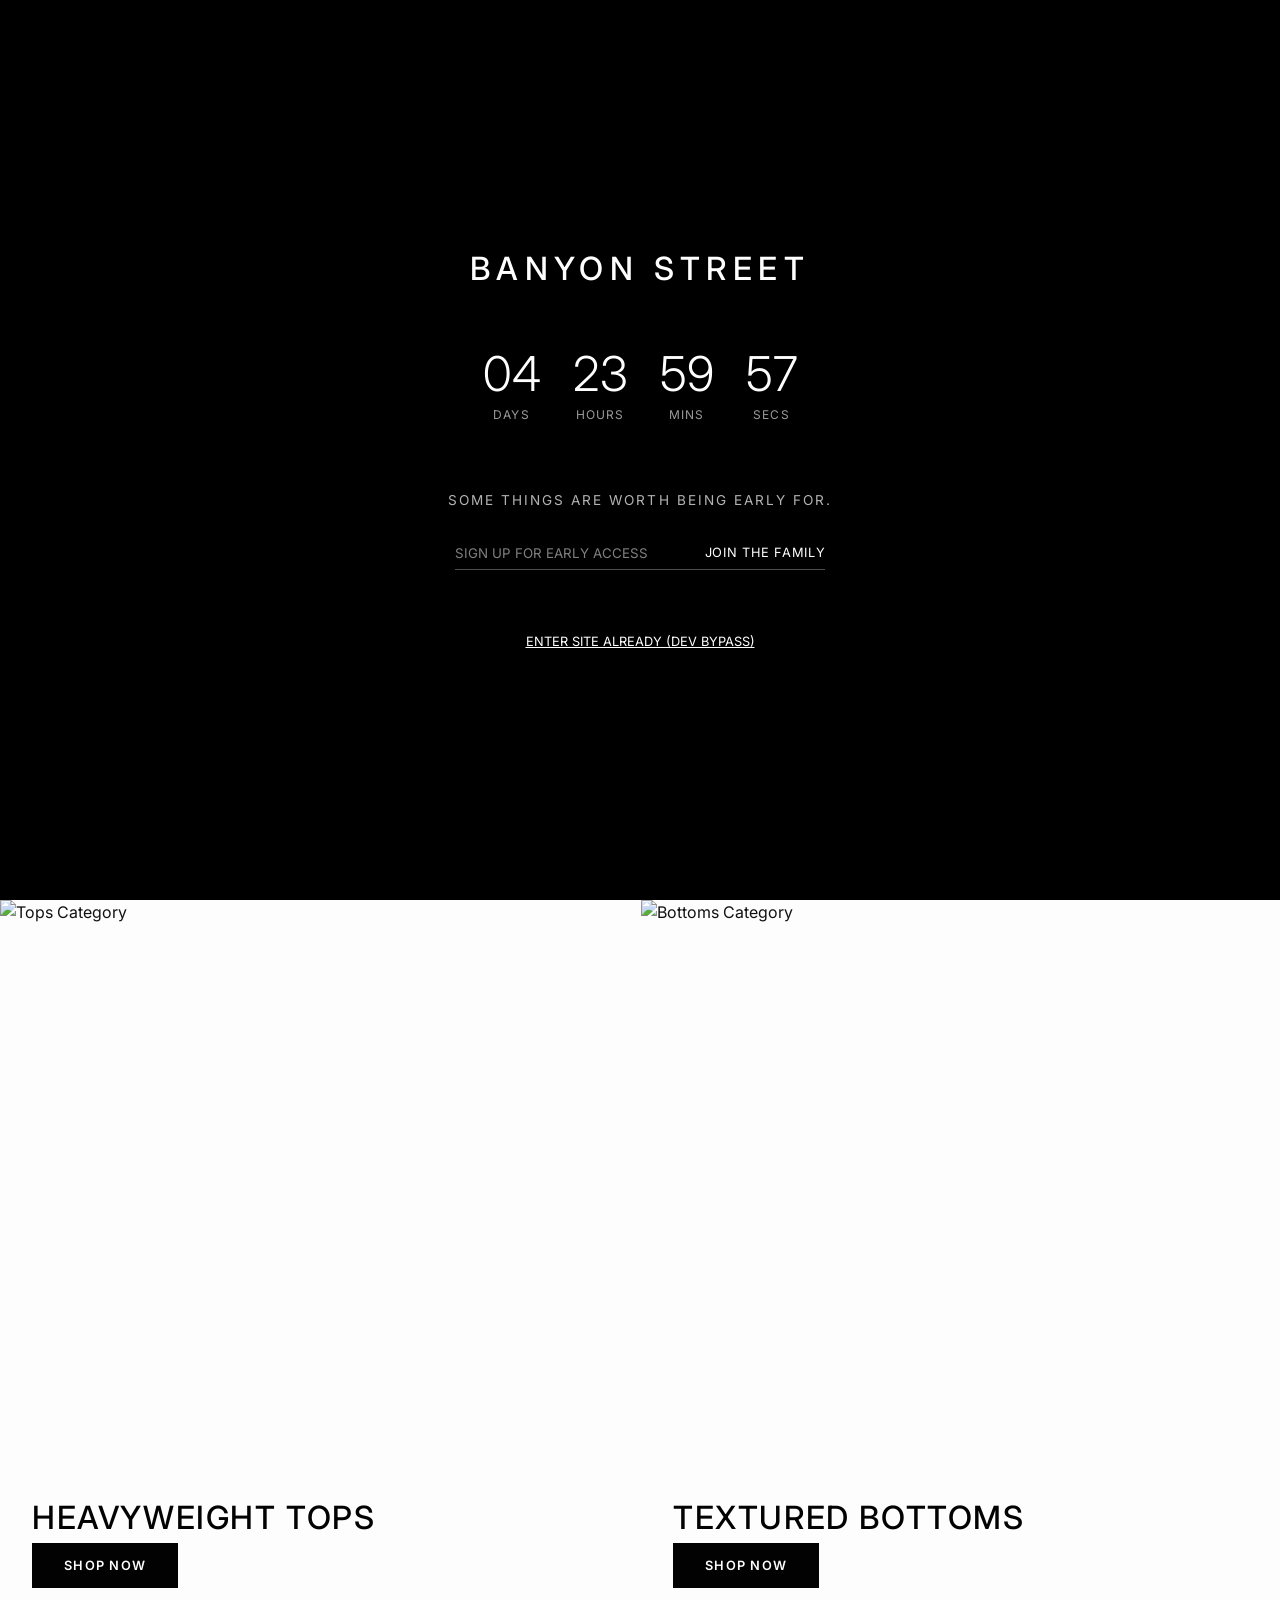
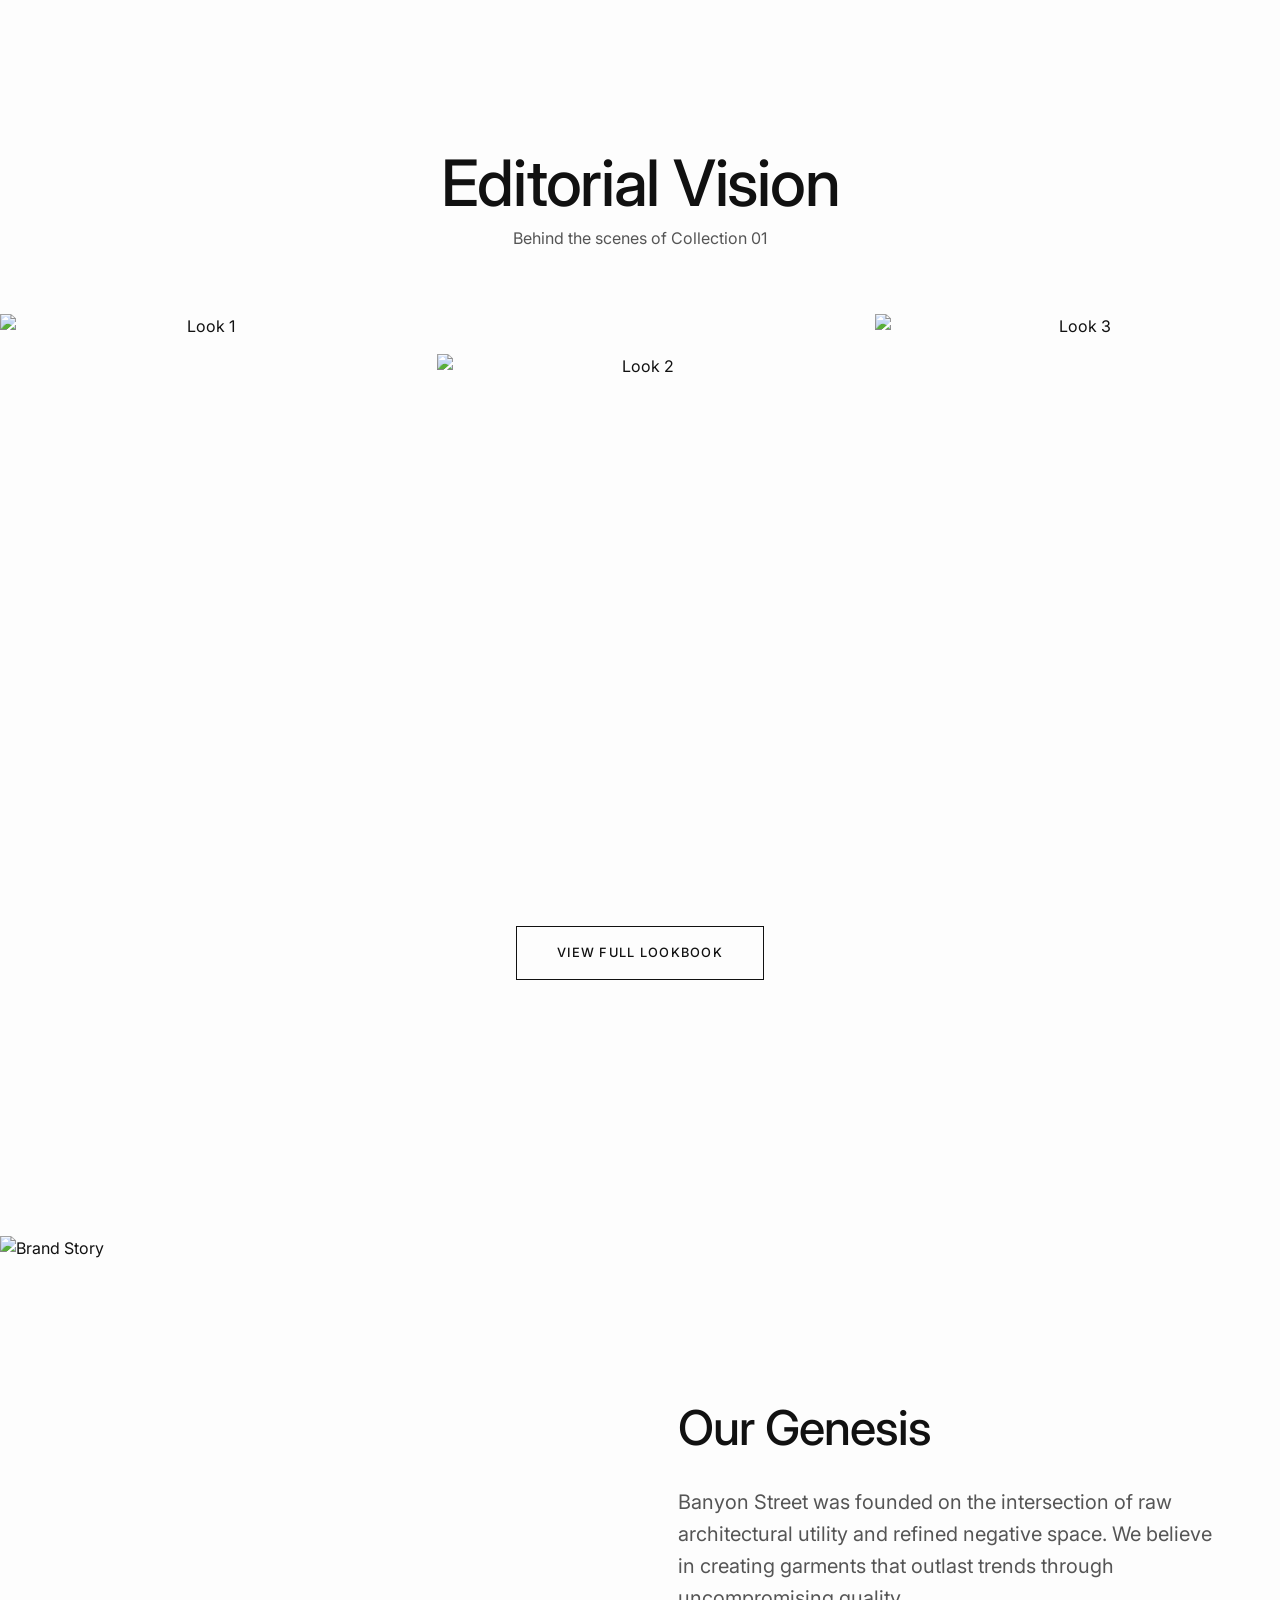
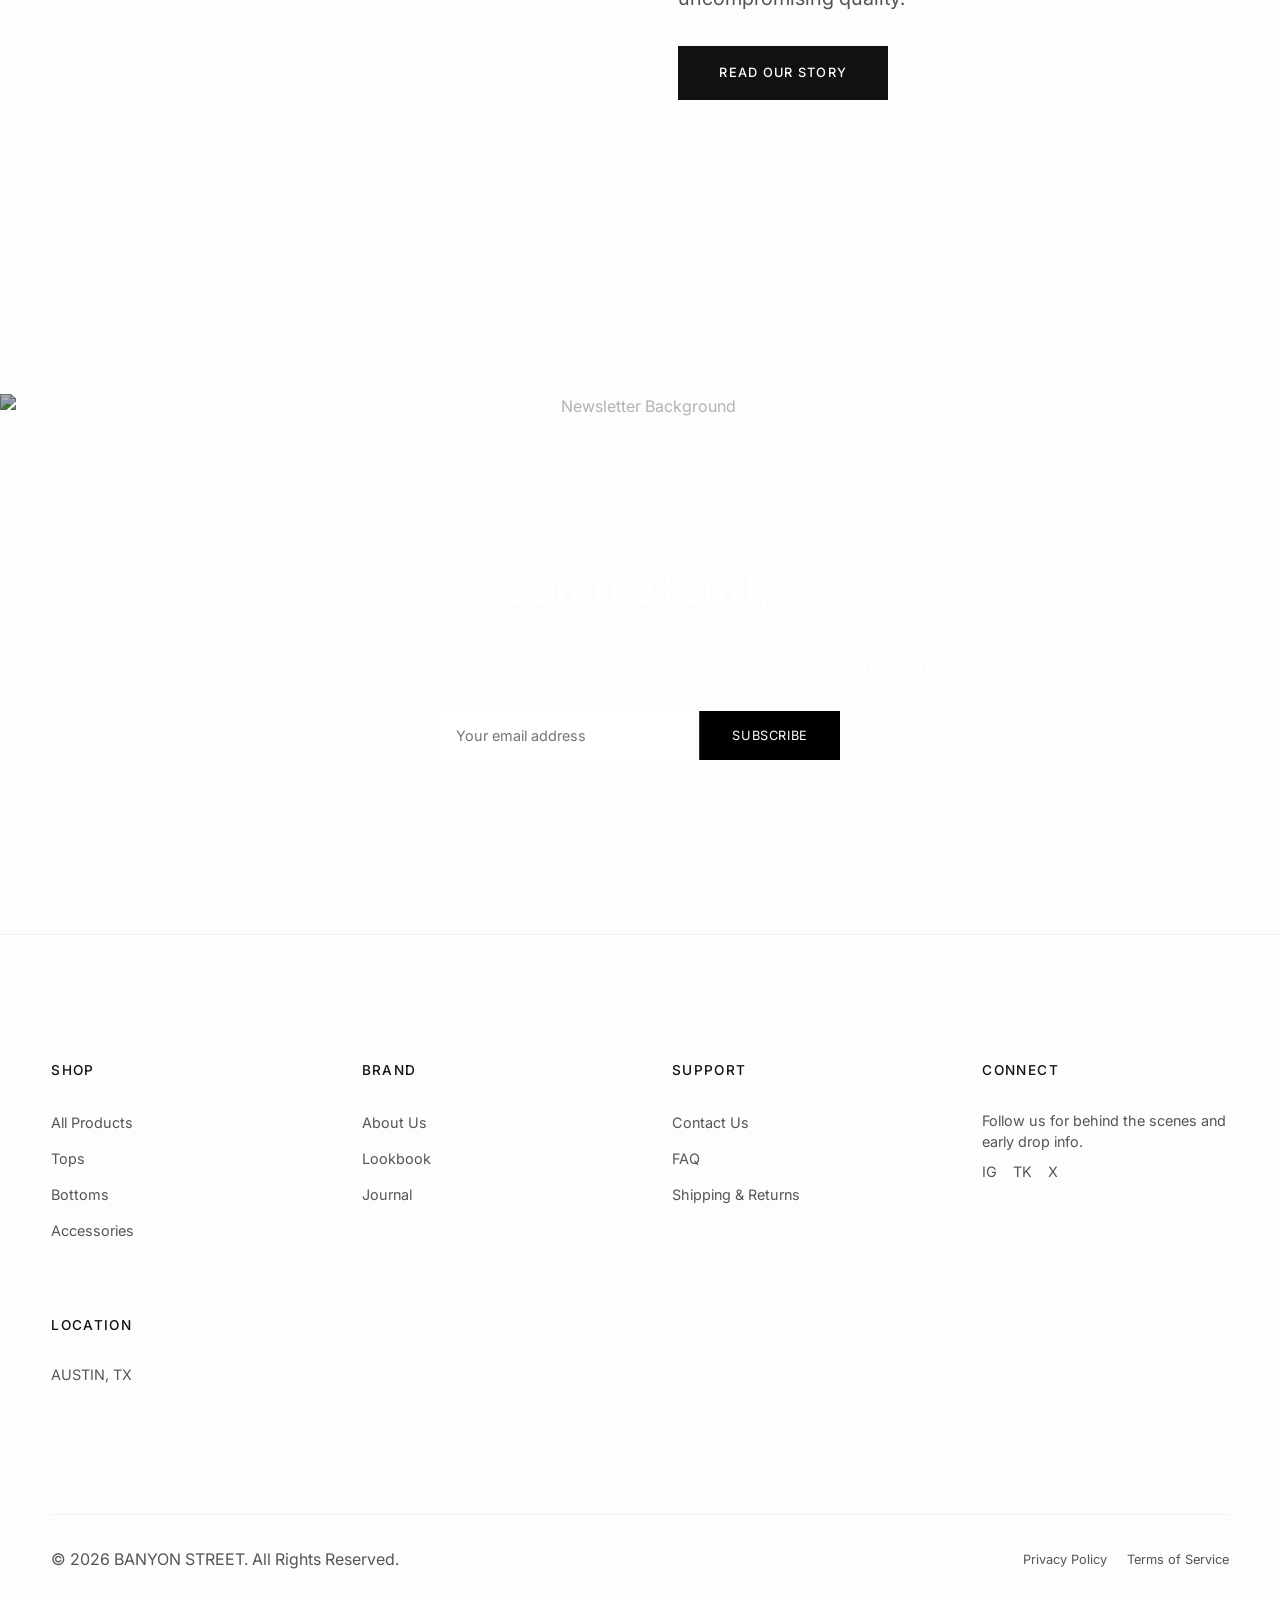
==== index.html @ d1391014 "Initial commit: Banyon Street website with updated brand copy" ====
<!DOCTYPE html>
<html lang="en">
<head>
    <meta charset="UTF-8">
    <meta name="viewport" content="width=device-width, initial-scale=1.0">
    <title>BANYON STREET | Premium Editorial E-Commerce</title>
    <!-- Google Fonts: Inter -->
    <link rel="preconnect" href="https://fonts.googleapis.com">
    <link rel="preconnect" href="https://fonts.gstatic.com" crossorigin>
    <link href="https://fonts.googleapis.com/css2?family=Inter:wght@300;400;500;600&display=swap" rel="stylesheet">
    <link rel="stylesheet" href="styles.css">
</head>
<body>

    <!-- Locked Screen Overlay -->
    <div id="locked-screen">
        <h1 class="locked-brand fade-in">BANYON STREET</h1>
        <div class="countdown fade-in">
            <div class="time-block"><span class="time-val" id="days">00</span><span class="time-label">Days</span></div>
            <div class="time-block"><span class="time-val" id="hours">00</span><span class="time-label">Hours</span></div>
            <div class="time-block"><span class="time-val" id="mins">00</span><span class="time-label">Mins</span></div>
            <div class="time-block"><span class="time-val" id="secs">00</span><span class="time-label">Secs</span></div>
        </div>
        <p class="locked-tagline fade-in" style="max-width: 500px; text-align: center; font-size: 0.85rem; letter-spacing: 0.15em; line-height: 1.8; margin-bottom: 2rem; color: rgba(255,255,255,0.7);">SOME THINGS ARE WORTH BEING EARLY FOR.</p>
        <div class="locked-form fade-in">
            <input type="email" placeholder="SIGN UP FOR EARLY ACCESS">
            <button>Join The Family</button>
        </div>
        <button id="enter-site-btn" class="enter-site fade-in">ENTER SITE ALREADY (DEV BYPASS)</button>
    </div>

    <!-- Header / Navigation -->
    <header>
        <div class="logo"><a href="index.html">Banyon Street</a></div>
        <nav class="nav-links">
            <a href="index.html">Home</a>
            <a href="shop.html">Shop</a>
            <a href="lookbook.html">Lookbook</a>
            <a href="about.html">About</a>
            <a href="contact.html">Contact</a>
        </nav>
        <div class="cart-icon">
            <a href="#">Cart (0)</a>
        </div>
    </header>

    <!-- Main Content -->
    <main>
        <!-- Hero Section -->
        <section class="hero">
            <img src="https://images.unsplash.com/photo-1515886657613-9f3515b0c78f?ixlib=rb-4.0.3&auto=format&fit=crop&w=2000&q=80" alt="Editorial Fashion Hero" class="hero-img">
            <div class="hero-content">
                <h1 class="fade-in">SOME FEELINGS NEVER FADE.</h1>
                <p class="fade-in">SOME THINGS WERE ALWAYS MEANT TO LAST. THERE IS BEAUTY AND WONDER RIGHT WHERE YOU ARE. WELCOME TO BANYON STREET.</p>
            </div>
        </section>

        <!-- Featured Collections -->
        <section class="featured-collections">
            <a href="shop.html" class="collection-item">
                <img src="https://images.unsplash.com/photo-1620799140408-edc6dcb6d633?ixlib=rb-4.0.3&auto=format&fit=crop&w=1000&q=80" alt="Tops Category" class="collection-img">
                <div class="collection-info fade-in">
                    <h3>Heavyweight Tops</h3>
                    <span class="btn">Shop Now</span>
                </div>
            </a>
            <a href="shop.html" class="collection-item">
                <img src="https://images.unsplash.com/photo-1542272604-787c3835535d?ixlib=rb-4.0.3&auto=format&fit=crop&w=1000&q=80" alt="Bottoms Category" class="collection-img">
                <div class="collection-info fade-in">
                    <h3>Textured Bottoms</h3>
                    <span class="btn">Shop Now</span>
                </div>
            </a>
        </section>

        <!-- Lookbook Tease -->
        <section class="section-padding container lookbook-teaser">
            <div class="section-header fade-in">
                <h2>Editorial Vision</h2>
                <p>Behind the scenes of Collection 01</p>
            </div>
            <div class="lookbook-grid">
                <img src="https://images.unsplash.com/photo-1534528741775-53994a69daeb?ixlib=rb-4.0.3&auto=format&fit=crop&w=1000&q=80" alt="Look 1" class="fade-in">
                <img src="https://images.unsplash.com/photo-1512436991641-6745cdb1723f?ixlib=rb-4.0.3&auto=format&fit=crop&w=1000&q=80" alt="Look 2" class="fade-in" style="margin-top: 40px;">
                <img src="https://images.unsplash.com/photo-1492633423870-43d1cd2775eb?ixlib=rb-4.0.3&auto=format&fit=crop&w=1000&q=80" alt="Look 3" class="fade-in">
            </div>
            <div style="margin-top: var(--spacing-md);" class="fade-in">
                <a href="lookbook.html" class="btn btn-primary">View Full Lookbook</a>
            </div>
        </section>

        <!-- About Tease -->
        <section class="section-padding container">
            <div class="about-tease">
                <img src="https://images.unsplash.com/photo-1483985988355-763728e1935b?ixlib=rb-4.0.3&auto=format&fit=crop&w=1000&q=80" alt="Brand Story" class="about-tease-img fade-in">
                <div class="about-tease-content fade-in">
                    <h2>Our Genesis</h2>
                    <p>Banyon Street was founded on the intersection of raw architectural utility and refined negative space. We believe in creating garments that outlast trends through uncompromising quality.</p>
                    <a href="about.html" class="btn">Read Our Story</a>
                </div>
            </div>
        </section>

        <!-- Email Sign Up Overlay -->
        <section class="newsletter-section">
            <img src="https://images.unsplash.com/photo-1441984904996-e0b6ba687e04?ixlib=rb-4.0.3&auto=format&fit=crop&w=2000&q=80" alt="Newsletter Background" class="newsletter-bg">
            <div class="newsletter-content fade-in">
                <h2>Join The Family</h2>
                <p>SOME THINGS ARE WORTH BEING EARLY FOR.<br>Sign up for early access on the latest product releases, special offers and news.</p>
                <form class="newsletter-form">
                    <input type="email" placeholder="Your email address" required>
                    <button type="submit">Subscribe</button>
                </form>
            </div>
        </section>
    </main>

    <!-- Footer -->
    <footer>
        <div class="footer-top">
            <div class="footer-col">
                <h4>Shop</h4>
                <ul>
                    <li><a href="shop.html">All Products</a></li>
                    <li><a href="shop.html">Tops</a></li>
                    <li><a href="shop.html">Bottoms</a></li>
                    <li><a href="shop.html">Accessories</a></li>
                </ul>
            </div>
            <div class="footer-col">
                <h4>Brand</h4>
                <ul>
                    <li><a href="about.html">About Us</a></li>
                    <li><a href="lookbook.html">Lookbook</a></li>
                    <li><a href="contact.html">Journal</a></li>
                </ul>
            </div>
            <div class="footer-col">
                <h4>Support</h4>
                <ul>
                    <li><a href="contact.html">Contact Us</a></li>
                    <li><a href="contact.html">FAQ</a></li>
                    <li><a href="contact.html">Shipping & Returns</a></li>
                </ul>
            </div>
            <div class="footer-col">
                <h4>Connect</h4>
                <p style="font-size: 0.9rem; margin-bottom: 0.5rem;">Follow us for behind the scenes and early drop info.</p>
                <div class="social-icons">
                    <a href="#">IG</a>
                    <a href="#">TK</a>
                    <a href="#">X</a>
                </div>
            </div>
            <div class="footer-col">
                <h4>Location</h4>
                <p style="font-size: 0.9rem;">AUSTIN, TX</p>
            </div>
        </div>
        <div class="footer-bottom">
            <p>&copy; 2026 BANYON STREET. All Rights Reserved.</p>
            <div>
                <a href="#" style="margin-right: 1rem;">Privacy Policy</a>
                <a href="#">Terms of Service</a>
            </div>
        </div>
    </footer>

    <script src="script.js"></script>
</body>
</html>
---- styles.css ----
:root {
  /* Design System */
  --color-bg: #fdfdfd;
  --color-text: #111111;
  --color-accent: #555555;
  --color-light-gray: #f0f0f0;
  --color-border: #e0e0e0;
  --color-locked-bg: #000000;
  --color-locked-text: #ffffff;

  --font-primary: 'Inter', sans-serif;

  --spacing-xs: 0.5rem;
  --spacing-sm: 1rem;
  --spacing-md: 2rem;
  --spacing-lg: 4rem;
  --spacing-xl: 8rem;

  --transition-smooth: all 0.6s cubic-bezier(0.16, 1, 0.3, 1);
  --transition-fast: all 0.3s ease;
}

/* Reset */
*,
*::before,
*::after {
  box-sizing: border-box;
  margin: 0;
  padding: 0;
}

html {
  font-size: 16px;
  scroll-behavior: smooth;
}

body {
  font-family: var(--font-primary);
  background-color: var(--color-bg);
  color: var(--color-text);
  line-height: 1.5;
  -webkit-font-smoothing: antialiased;
  -moz-osx-font-smoothing: grayscale;
  overflow-x: hidden;
}

img {
  max-width: 100%;
  display: block;
  object-fit: cover;
}

a {
  color: inherit;
  text-decoration: none;
  transition: var(--transition-fast);
}

ul {
  list-style: none;
}

button {
  border: none;
  background: none;
  font-family: inherit;
  cursor: pointer;
  color: inherit;
}

/* Typography */
h1,
h2,
h3,
h4,
h5,
h6 {
  font-weight: 500;
  line-height: 1.1;
  letter-spacing: -0.02em;
}

h1 {
  font-size: clamp(3rem, 8vw, 6rem);
  text-transform: uppercase;
}

h2 {
  font-size: clamp(2rem, 5vw, 4rem);
}

h3 {
  font-size: 1.5rem;
  text-transform: uppercase;
  letter-spacing: 0.05em;
}

p {
  font-size: 1rem;
  color: var(--color-accent);
  font-weight: 400;
}

.caption {
  font-size: 0.85rem;
  text-transform: uppercase;
  letter-spacing: 0.1em;
  color: var(--color-accent);
}

/* Utilities */
.container {
  width: 100%;
  padding: 0 4vw;
}

.section-padding {
  padding: var(--spacing-xl) 0;
}

.btn {
  display: inline-flex;
  align-items: center;
  justify-content: center;
  padding: 1rem 2.5rem;
  border: 1px solid var(--color-text);
  background: var(--color-text);
  color: var(--color-bg);
  text-transform: uppercase;
  letter-spacing: 0.1em;
  font-size: 0.8rem;
  font-weight: 500;
  transition: all 0.4s cubic-bezier(0.25, 0.46, 0.45, 0.94);
  position: relative;
  overflow: hidden;
}

.btn:hover {
  background: transparent;
  color: var(--color-text);
}

.btn-primary {
  background: transparent;
  color: var(--color-text);
}

.btn-primary:hover {
  background: var(--color-text);
  color: var(--color-bg);
}

.collection-info .btn {
  background: #fff;
  color: #000;
  border: none;
  border-radius: 0;
  font-weight: 600;
  padding: 0.8rem 2rem;
  box-shadow: 0 4px 15px rgba(0, 0, 0, 0.1);
}

.collection-info .btn:hover {
  background: #000;
  color: #fff;
  transform: translateY(-2px);
}

.fade-in {
  opacity: 0;
  transform: translateY(20px);
  transition: opacity 1s ease-out, transform 1s ease-out;
}

.fade-in.visible {
  opacity: 1;
  transform: translateY(0);
}

/* Header & Nav */
header {
  position: fixed;
  top: 0;
  left: 0;
  width: 100%;
  z-index: 100;
  padding: var(--spacing-md) 4vw;
  display: flex;
  justify-content: space-between;
  align-items: center;
  mix-blend-mode: difference;
  color: #fff;
}

.logo {
  font-size: 1.5rem;
  font-weight: 600;
  letter-spacing: -0.03em;
  text-transform: uppercase;
}

.nav-links {
  display: flex;
  gap: var(--spacing-md);
}

.nav-links a {
  font-size: 0.9rem;
  text-transform: uppercase;
  letter-spacing: 0.05em;
  font-weight: 500;
}

.nav-links a:hover {
  opacity: 0.6;
}

.cart-icon {
  font-size: 0.9rem;
  text-transform: uppercase;
}

/* Locked Screen (Drop Waitlist) */
#locked-screen {
  position: fixed;
  top: 0;
  left: 0;
  width: 100vw;
  height: 100vh;
  background-color: var(--color-locked-bg);
  color: var(--color-locked-text);
  z-index: 1000;
  display: flex;
  flex-direction: column;
  justify-content: center;
  align-items: center;
  text-align: center;
  transition: opacity 1s ease;
}

#locked-screen.hidden {
  opacity: 0;
  pointer-events: none;
}

.locked-brand {
  font-size: 2rem;
  margin-bottom: var(--spacing-lg);
  letter-spacing: 0.2em;
}

.countdown {
  display: flex;
  gap: var(--spacing-md);
  margin-bottom: var(--spacing-lg);
}

.time-block {
  display: flex;
  flex-direction: column;
}

.time-val {
  font-size: 3rem;
  font-weight: 300;
  line-height: 1;
}

.time-label {
  font-size: 0.75rem;
  text-transform: uppercase;
  letter-spacing: 0.1em;
  opacity: 0.6;
  margin-top: 0.5rem;
}

.locked-form {
  display: flex;
  border-bottom: 1px solid rgba(255, 255, 255, 0.3);
  padding-bottom: 0.5rem;
}

.locked-form input {
  background: none;
  border: none;
  color: white;
  outline: none;
  font-family: var(--font-primary);
  /* Fix layout */
  width: 250px;
}

.locked-form input::placeholder {
  color: rgba(255, 255, 255, 0.5);
}

.locked-form button {
  color: white;
  text-transform: uppercase;
  font-size: 0.8rem;
  letter-spacing: 0.05em;
}

.enter-site {
  margin-top: var(--spacing-lg);
  font-size: 0.8rem;
  text-decoration: underline;
  opacity: 0.5;
  cursor: pointer;
}

.enter-site:hover {
  opacity: 1;
}

/* Hero Section */
.hero {
  height: 100vh;
  width: 100%;
  position: relative;
  overflow: hidden;
}

.hero-img {
  width: 100%;
  height: 100%;
  object-fit: cover;
  transform: scale(1.05);
  /* For slight pan animation */
  animation: subtleZoom 20s infinite alternate linear;
}

@keyframes subtleZoom {
  0% {
    transform: scale(1);
  }

  100% {
    transform: scale(1.1);
  }
}

.hero-content {
  position: absolute;
  top: 50%;
  left: 50%;
  transform: translate(-50%, -50%);
  text-align: center;
  color: #fff;
  width: 100%;
  padding: 0 4vw;
}

.hero h1 {
  margin-bottom: var(--spacing-sm);
  mix-blend-mode: difference;
}

.hero p {
  color: #fff;
  font-size: 1.25rem;
  opacity: 0.9;
  letter-spacing: 0.05em;
  text-transform: uppercase;
  mix-blend-mode: difference;
}

/* Featured Collections */
.featured-collections {
  display: grid;
  grid-template-columns: repeat(2, 1fr);
  gap: 2px;
  background: var(--color-bg);
}

.collection-item {
  position: relative;
  height: 80vh;
  overflow: hidden;
  display: block;
}

.collection-img {
  width: 100%;
  height: 100%;
  transition: transform 0.8s ease;
}

.collection-item:hover .collection-img {
  transform: scale(1.03);
}

.collection-info {
  position: absolute;
  bottom: var(--spacing-md);
  left: var(--spacing-md);
  color: #fff;
  /* Ensure contrast, maybe require image overlay or mix-blend */
  z-index: 2;
  mix-blend-mode: difference;
}

.collection-info h3 {
  font-size: 2rem;
  margin-bottom: 0.5rem;
}

/* Lookbook Teaser */
.lookbook-teaser {
  text-align: center;
}

.section-header {
  margin-bottom: var(--spacing-lg);
  text-align: center;
}

.section-header p {
  margin-top: var(--spacing-xs);
}

.lookbook-grid {
  display: grid;
  grid-template-columns: repeat(3, 1fr);
  gap: var(--spacing-md);
  margin-top: var(--spacing-lg);
}

.lookbook-grid img {
  height: 60vh;
  transition: opacity 0.3s ease;
}

.lookbook-grid img:hover {
  opacity: 0.8;
}

/* About Tease */
.about-tease {
  display: flex;
  align-items: center;
  gap: var(--spacing-xl);
}

.about-tease-img {
  flex: 1;
  height: 70vh;
}

.about-tease-content {
  flex: 1;
  padding-right: 4vw;
}

.about-tease-content h2 {
  margin-bottom: var(--spacing-md);
  font-size: 3rem;
}

.about-tease-content p {
  margin-bottom: var(--spacing-md);
  font-size: 1.25rem;
  line-height: 1.6;
}

/* Email Sign Up Overlay */
.newsletter-section {
  position: relative;
  height: 60vh;
  display: flex;
  align-items: center;
  justify-content: center;
  text-align: center;
  color: #fff;
  overflow: hidden;
}

.newsletter-bg {
  position: absolute;
  top: 0;
  left: 0;
  width: 100%;
  height: 100%;
  z-index: -1;
  filter: brightness(0.7);
}

.newsletter-content h2 {
  margin-bottom: var(--spacing-sm);
  font-size: 2.5rem;
}

.newsletter-content p {
  color: #fff;
  margin-bottom: var(--spacing-md);
  font-size: 1.1rem;
}

.newsletter-form {
  display: flex;
  justify-content: center;
  max-width: 400px;
  margin: 0 auto;
}

.newsletter-form input {
  padding: 1rem;
  width: 100%;
  border: none;
  font-family: inherit;
  font-size: 0.9rem;
}

.newsletter-form button {
  padding: 1rem 2rem;
  background: var(--color-locked-bg);
  color: #fff;
  text-transform: uppercase;
  letter-spacing: 0.05em;
  font-size: 0.8rem;
  border-left: 1px solid rgba(255, 255, 255, 0.2);
}

.newsletter-form button:hover {
  background: #333;
}

/* Footer */
footer {
  background: var(--color-bg);
  padding: var(--spacing-xl) 4vw var(--spacing-md);
  border-top: 1px solid var(--color-light-gray);
}

.footer-top {
  display: grid;
  grid-template-columns: repeat(4, 1fr);
  gap: var(--spacing-lg);
  margin-bottom: var(--spacing-xl);
}

.footer-col h4 {
  font-size: 0.85rem;
  text-transform: uppercase;
  letter-spacing: 0.1em;
  margin-bottom: var(--spacing-md);
}

.footer-col ul li {
  margin-bottom: 0.75rem;
}

.footer-col a {
  color: var(--color-accent);
  font-size: 0.9rem;
}

.footer-col a:hover {
  color: var(--color-text);
}

.footer-bottom {
  display: flex;
  justify-content: space-between;
  align-items: center;
  padding-top: var(--spacing-md);
  border-top: 1px solid var(--color-light-gray);
  color: var(--color-accent);
  font-size: 0.8rem;
}

.social-icons {
  display: flex;
  gap: var(--spacing-sm);
}

/* Responsive */
@media (max-width: 768px) {
  .nav-links {
    display: none;
    /* Add hamburger menu later */
  }

  .featured-collections {
    grid-template-columns: 1fr;
  }

  .lookbook-grid {
    grid-template-columns: 1fr;
  }

  .about-tease {
    flex-direction: column;
  }

  .about-tease-content {
    padding: 0;
    margin-top: var(--spacing-md);
  }

  .footer-top {
    grid-template-columns: 1fr 1fr;
    gap: var(--spacing-md);
  }
}
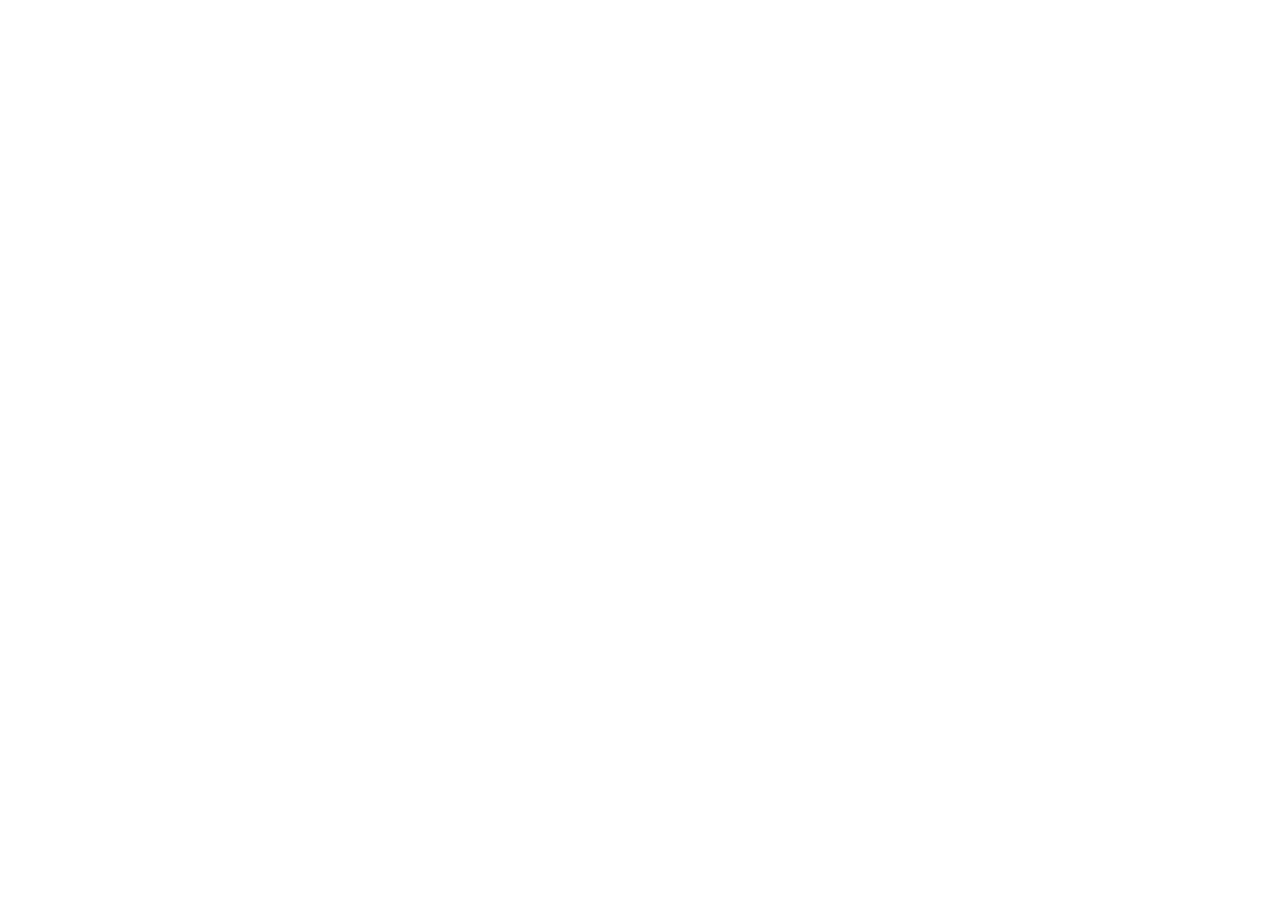
==== commit 640d954f: "Fix image paths for GitHub Pages subdirectory deployment" ====
--- a/index.html
+++ b/index.html
@@ -1,171 +1,27 @@
-<!DOCTYPE html>
+<!doctype html>
 <html lang="en">
+
 <head>
-    <meta charset="UTF-8">
-    <meta name="viewport" content="width=device-width, initial-scale=1.0">
-    <title>BANYON STREET | Premium Editorial E-Commerce</title>
-    <!-- Google Fonts: Inter -->
-    <link rel="preconnect" href="https://fonts.googleapis.com">
-    <link rel="preconnect" href="https://fonts.gstatic.com" crossorigin>
-    <link href="https://fonts.googleapis.com/css2?family=Inter:wght@300;400;500;600&display=swap" rel="stylesheet">
-    <link rel="stylesheet" href="styles.css">
+  <meta charset="UTF-8" />
+  <link rel="icon" type="image/svg+xml" href="/banyon-street-website/vite.svg" />
+  <meta name="viewport" content="width=device-width, initial-scale=1.0" />
+  <title>Banyon Street Atelier</title>
+  <meta name="description" content="Some feelings never fade. Some things were always meant to last. Welcome to Banyon Street." />
+  <meta property="og:title" content="Banyon Street" />
+  <meta property="og:description"
+    content="Some feelings never fade. Some things were always meant to last. Welcome to Banyon Street." />
+  <meta property="og:image" content="https://neshanwonder-bit.github.io/banyon-street-website/images/paly_hero_banyon_1772137439964.png" />
+  <meta property="og:image:secure_url"
+    content="https://neshanwonder-bit.github.io/banyon-street-website/images/paly_hero_banyon_1772137439964.png" />
+  <meta property="og:url" content="https://neshanwonder-bit.github.io/banyon-street-website/" />
+  <meta property="og:type" content="website" />
+  <meta name="twitter:card" content="summary_large_image" />
+  <script type="module" crossorigin src="/banyon-street-website/assets/index-CkRoG2sq.js"></script>
+  <link rel="stylesheet" crossorigin href="/banyon-street-website/assets/index-iFkwLHxY.css">
 </head>
+
 <body>
+  <div id="root"></div>
+</body>
 
-    <!-- Locked Screen Overlay -->
-    <div id="locked-screen">
-        <h1 class="locked-brand fade-in">BANYON STREET</h1>
-        <div class="countdown fade-in">
-            <div class="time-block"><span class="time-val" id="days">00</span><span class="time-label">Days</span></div>
-            <div class="time-block"><span class="time-val" id="hours">00</span><span class="time-label">Hours</span></div>
-            <div class="time-block"><span class="time-val" id="mins">00</span><span class="time-label">Mins</span></div>
-            <div class="time-block"><span class="time-val" id="secs">00</span><span class="time-label">Secs</span></div>
-        </div>
-        <p class="locked-tagline fade-in" style="max-width: 500px; text-align: center; font-size: 0.85rem; letter-spacing: 0.15em; line-height: 1.8; margin-bottom: 2rem; color: rgba(255,255,255,0.7);">SOME THINGS ARE WORTH BEING EARLY FOR.</p>
-        <div class="locked-form fade-in">
-            <input type="email" placeholder="SIGN UP FOR EARLY ACCESS">
-            <button>Join The Family</button>
-        </div>
-        <button id="enter-site-btn" class="enter-site fade-in">ENTER SITE ALREADY (DEV BYPASS)</button>
-    </div>
-
-    <!-- Header / Navigation -->
-    <header>
-        <div class="logo"><a href="index.html">Banyon Street</a></div>
-        <nav class="nav-links">
-            <a href="index.html">Home</a>
-            <a href="shop.html">Shop</a>
-            <a href="lookbook.html">Lookbook</a>
-            <a href="about.html">About</a>
-            <a href="contact.html">Contact</a>
-        </nav>
-        <div class="cart-icon">
-            <a href="#">Cart (0)</a>
-        </div>
-    </header>
-
-    <!-- Main Content -->
-    <main>
-        <!-- Hero Section -->
-        <section class="hero">
-            <img src="https://images.unsplash.com/photo-1515886657613-9f3515b0c78f?ixlib=rb-4.0.3&auto=format&fit=crop&w=2000&q=80" alt="Editorial Fashion Hero" class="hero-img">
-            <div class="hero-content">
-                <h1 class="fade-in">SOME FEELINGS NEVER FADE.</h1>
-                <p class="fade-in">SOME THINGS WERE ALWAYS MEANT TO LAST. THERE IS BEAUTY AND WONDER RIGHT WHERE YOU ARE. WELCOME TO BANYON STREET.</p>
-            </div>
-        </section>
-
-        <!-- Featured Collections -->
-        <section class="featured-collections">
-            <a href="shop.html" class="collection-item">
-                <img src="https://images.unsplash.com/photo-1620799140408-edc6dcb6d633?ixlib=rb-4.0.3&auto=format&fit=crop&w=1000&q=80" alt="Tops Category" class="collection-img">
-                <div class="collection-info fade-in">
-                    <h3>Heavyweight Tops</h3>
-                    <span class="btn">Shop Now</span>
-                </div>
-            </a>
-            <a href="shop.html" class="collection-item">
-                <img src="https://images.unsplash.com/photo-1542272604-787c3835535d?ixlib=rb-4.0.3&auto=format&fit=crop&w=1000&q=80" alt="Bottoms Category" class="collection-img">
-                <div class="collection-info fade-in">
-                    <h3>Textured Bottoms</h3>
-                    <span class="btn">Shop Now</span>
-                </div>
-            </a>
-        </section>
-
-        <!-- Lookbook Tease -->
-        <section class="section-padding container lookbook-teaser">
-            <div class="section-header fade-in">
-                <h2>Editorial Vision</h2>
-                <p>Behind the scenes of Collection 01</p>
-            </div>
-            <div class="lookbook-grid">
-                <img src="https://images.unsplash.com/photo-1534528741775-53994a69daeb?ixlib=rb-4.0.3&auto=format&fit=crop&w=1000&q=80" alt="Look 1" class="fade-in">
-                <img src="https://images.unsplash.com/photo-1512436991641-6745cdb1723f?ixlib=rb-4.0.3&auto=format&fit=crop&w=1000&q=80" alt="Look 2" class="fade-in" style="margin-top: 40px;">
-                <img src="https://images.unsplash.com/photo-1492633423870-43d1cd2775eb?ixlib=rb-4.0.3&auto=format&fit=crop&w=1000&q=80" alt="Look 3" class="fade-in">
-            </div>
-            <div style="margin-top: var(--spacing-md);" class="fade-in">
-                <a href="lookbook.html" class="btn btn-primary">View Full Lookbook</a>
-            </div>
-        </section>
-
-        <!-- About Tease -->
-        <section class="section-padding container">
-            <div class="about-tease">
-                <img src="https://images.unsplash.com/photo-1483985988355-763728e1935b?ixlib=rb-4.0.3&auto=format&fit=crop&w=1000&q=80" alt="Brand Story" class="about-tease-img fade-in">
-                <div class="about-tease-content fade-in">
-                    <h2>Our Genesis</h2>
-                    <p>Banyon Street was founded on the intersection of raw architectural utility and refined negative space. We believe in creating garments that outlast trends through uncompromising quality.</p>
-                    <a href="about.html" class="btn">Read Our Story</a>
-                </div>
-            </div>
-        </section>
-
-        <!-- Email Sign Up Overlay -->
-        <section class="newsletter-section">
-            <img src="https://images.unsplash.com/photo-1441984904996-e0b6ba687e04?ixlib=rb-4.0.3&auto=format&fit=crop&w=2000&q=80" alt="Newsletter Background" class="newsletter-bg">
-            <div class="newsletter-content fade-in">
-                <h2>Join The Family</h2>
-                <p>SOME THINGS ARE WORTH BEING EARLY FOR.<br>Sign up for early access on the latest product releases, special offers and news.</p>
-                <form class="newsletter-form">
-                    <input type="email" placeholder="Your email address" required>
-                    <button type="submit">Subscribe</button>
-                </form>
-            </div>
-        </section>
-    </main>
-
-    <!-- Footer -->
-    <footer>
-        <div class="footer-top">
-            <div class="footer-col">
-                <h4>Shop</h4>
-                <ul>
-                    <li><a href="shop.html">All Products</a></li>
-                    <li><a href="shop.html">Tops</a></li>
-                    <li><a href="shop.html">Bottoms</a></li>
-                    <li><a href="shop.html">Accessories</a></li>
-                </ul>
-            </div>
-            <div class="footer-col">
-                <h4>Brand</h4>
-                <ul>
-                    <li><a href="about.html">About Us</a></li>
-                    <li><a href="lookbook.html">Lookbook</a></li>
-                    <li><a href="contact.html">Journal</a></li>
-                </ul>
-            </div>
-            <div class="footer-col">
-                <h4>Support</h4>
-                <ul>
-                    <li><a href="contact.html">Contact Us</a></li>
-                    <li><a href="contact.html">FAQ</a></li>
-                    <li><a href="contact.html">Shipping & Returns</a></li>
-                </ul>
-            </div>
-            <div class="footer-col">
-                <h4>Connect</h4>
-                <p style="font-size: 0.9rem; margin-bottom: 0.5rem;">Follow us for behind the scenes and early drop info.</p>
-                <div class="social-icons">
-                    <a href="#">IG</a>
-                    <a href="#">TK</a>
-                    <a href="#">X</a>
-                </div>
-            </div>
-            <div class="footer-col">
-                <h4>Location</h4>
-                <p style="font-size: 0.9rem;">AUSTIN, TX</p>
-            </div>
-        </div>
-        <div class="footer-bottom">
-            <p>&copy; 2026 BANYON STREET. All Rights Reserved.</p>
-            <div>
-                <a href="#" style="margin-right: 1rem;">Privacy Policy</a>
-                <a href="#">Terms of Service</a>
-            </div>
-        </div>
-    </footer>
-
-    <script src="script.js"></script>
-</body>
-</html>
+</html>
